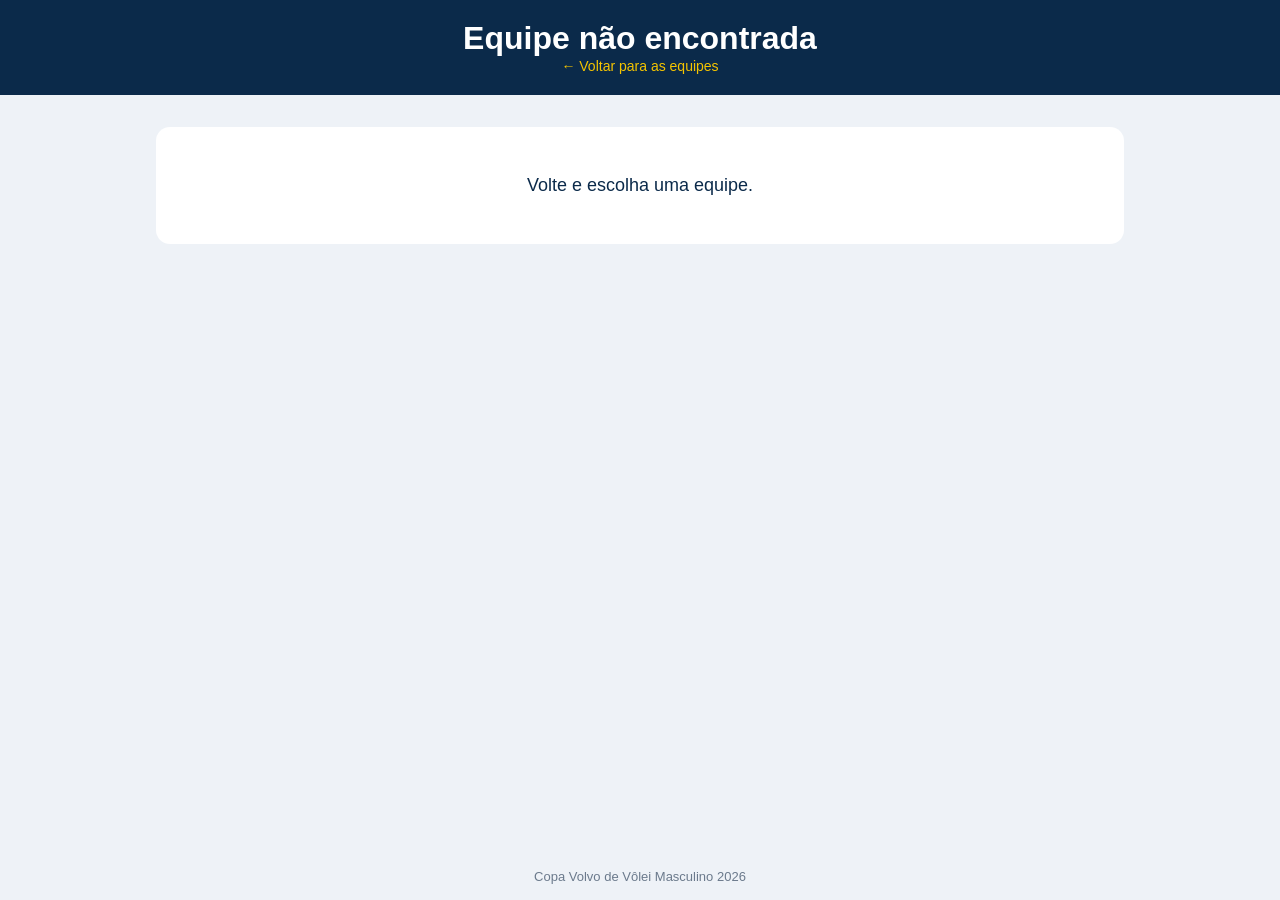
==== equipe.html @ fbdfe3c8 "Versão nos arquivos para evitar cache antigo Co-Authored-By: Claude Opus 5.5 <noreply@anthropic.com>" ====
<!DOCTYPE html>
<html lang="pt-BR">
<head>
  <meta charset="UTF-8">
  <meta name="viewport" content="width=device-width, initial-scale=1.0">
  <title>Fotos da equipe – Copa Volvo de Vôlei 2026</title>
  <link rel="stylesheet" href="style.css?v=2">
</head>
<body>
  <header>
    <h1 id="titulo">Equipe</h1>
    <a href="equipes.html">← Voltar para as equipes</a>
  </header>

  <main>
    <div id="jogos"></div>
    <div class="aviso" id="aviso" hidden></div>
  </main>

  <!-- Foto ampliada -->
  <div class="ampliada" id="ampliada" hidden>
    <button class="fechar" id="fechar" aria-label="Fechar">✕</button>
    <button class="seta esq" id="anterior" aria-label="Foto anterior">‹</button>
    <img id="foto-grande" alt="">
    <button class="seta dir" id="proxima" aria-label="Próxima foto">›</button>
    <a class="baixar baixar-grande" id="baixar-grande" href="#" target="_blank" rel="noopener">⬇ Baixar foto</a>
  </div>

  <footer>Copa Volvo de Vôlei Masculino 2026</footer>

  <script src="equipes.js?v=2"></script>
  <script src="fotos.js?v=2"></script>
  <script>
    const miniatura = id => "https://drive.google.com/thumbnail?id=" + id + "&sz=w600";
    const grande    = id => "https://drive.google.com/thumbnail?id=" + id + "&sz=w2000";
    const download  = id => "https://drive.google.com/uc?export=download&id=" + id;

    const pasta = new URLSearchParams(location.search).get("equipe");
    const equipe = EQUIPES.find(e => e.pasta === pasta);
    const aviso = document.getElementById("aviso");
    const areaJogos = document.getElementById("jogos");

    let todas = [];   // todas as fotos da página, para navegar na foto ampliada
    let atual = 0;

    if (!equipe) {
      document.getElementById("titulo").textContent = "Equipe não encontrada";
      aviso.textContent = "Volte e escolha uma equipe.";
      aviso.hidden = false;
    } else {
      document.getElementById("titulo").textContent = "🏐 " + equipe.nome;
      document.title = equipe.nome + " – Copa Volvo de Vôlei 2026";

      const jogos = JOGOS.filter(j => jogoDaEquipe(j.nome, equipe) && j.fotos.length);
      if (jogos.length === 0) {
        aviso.textContent = "📷 As fotos desta equipe serão publicadas em breve.";
        aviso.hidden = false;
      }

      jogos.forEach(jogo => {
        const secao = document.createElement("section");
        secao.className = "jogo";
        secao.innerHTML = "<h2></h2>";
        secao.querySelector("h2").textContent = jogo.nome.replace(/^jogo \d+\s*/i, "") + " · " + jogo.fotos.length + " fotos";

        const galeria = document.createElement("div");
        galeria.className = "galeria";
        jogo.fotos.forEach(id => {
          const indice = todas.length;
          todas.push(id);

          const card = document.createElement("div");
          card.className = "foto";

          const img = document.createElement("img");
          img.src = miniatura(id);
          img.loading = "lazy";
          img.alt = jogo.nome + " – foto " + (indice + 1);
          img.onclick = () => abrir(indice);

          const botao = document.createElement("a");
          botao.className = "baixar";
          botao.href = download(id);
          botao.target = "_blank";
          botao.rel = "noopener";
          botao.textContent = "⬇ Baixar";

          card.append(img, botao);
          galeria.appendChild(card);
        });
        secao.appendChild(galeria);
        areaJogos.appendChild(secao);
      });
    }

    const ampliada = document.getElementById("ampliada");
    const fotoGrande = document.getElementById("foto-grande");
    const baixarGrande = document.getElementById("baixar-grande");

    function abrir(i) {
      atual = (i + todas.length) % todas.length;
      fotoGrande.src = grande(todas[atual]);
      baixarGrande.href = download(todas[atual]);
      ampliada.hidden = false;
    }
    function fechar() { ampliada.hidden = true; fotoGrande.src = ""; }

    document.getElementById("fechar").onclick = fechar;
    document.getElementById("anterior").onclick = e => { e.stopPropagation(); abrir(atual - 1); };
    document.getElementById("proxima").onclick = e => { e.stopPropagation(); abrir(atual + 1); };
    ampliada.onclick = e => { if (e.target === ampliada) fechar(); };
    document.addEventListener("keydown", e => {
      if (ampliada.hidden) return;
      if (e.key === "Escape") fechar();
      if (e.key === "ArrowLeft") abrir(atual - 1);
      if (e.key === "ArrowRight") abrir(atual + 1);
    });
  </script>
</body>
</html>
---- style.css ----
:root {
  --azul: #0b2a4a;
  --azul-claro: #1f5fa8;
  --amarelo: #f5c400;
  --branco: #ffffff;
  --cinza: #eef2f7;
}

* { box-sizing: border-box; margin: 0; padding: 0; }

body {
  font-family: "Segoe UI", Arial, sans-serif;
  background: var(--cinza);
  color: var(--azul);
  min-height: 100vh;
  display: flex;
  flex-direction: column;
}

/* ---------- Página inicial ---------- */
.capa {
  flex: 1;
  display: flex;
  flex-direction: column;
  align-items: center;
  justify-content: center;
  text-align: center;
  padding: 40px 16px;
  background: linear-gradient(135deg, var(--azul) 0%, var(--azul-claro) 100%);
  color: var(--branco);
}

.capa .bola { font-size: 72px; margin-bottom: 16px; }

.capa h1 {
  font-size: clamp(32px, 7vw, 64px);
  line-height: 1.1;
  text-transform: uppercase;
  letter-spacing: 2px;
}

.capa h1 span { color: var(--amarelo); }

.capa p {
  margin-top: 12px;
  font-size: clamp(16px, 3vw, 22px);
  opacity: 0.9;
}

.botao-principal {
  margin-top: 36px;
  display: inline-block;
  padding: 16px 40px;
  background: var(--amarelo);
  color: var(--azul);
  font-weight: 700;
  font-size: 18px;
  border-radius: 40px;
  text-decoration: none;
  transition: transform .15s, box-shadow .15s;
}
.botao-principal:hover { transform: translateY(-2px); box-shadow: 0 6px 18px rgba(0,0,0,.3); }

/* ---------- Cabeçalho das páginas internas ---------- */
header {
  background: var(--azul);
  color: var(--branco);
  padding: 20px 16px;
  text-align: center;
}
header h1 { font-size: clamp(22px, 4vw, 32px); }
header a { color: var(--amarelo); text-decoration: none; font-size: 14px; }

main { flex: 1; max-width: 1000px; width: 100%; margin: 0 auto; padding: 32px 16px; }

main h2 { text-align: center; margin-bottom: 24px; }

/* ---------- Botões das equipes ---------- */
.equipes {
  display: grid;
  grid-template-columns: repeat(auto-fill, minmax(200px, 1fr));
  gap: 16px;
}

.equipes a {
  display: flex;
  align-items: center;
  justify-content: center;
  min-height: 90px;
  padding: 16px;
  background: var(--branco);
  border: 3px solid var(--azul-claro);
  border-radius: 14px;
  color: var(--azul);
  font-size: 20px;
  font-weight: 700;
  text-align: center;
  text-decoration: none;
  transition: background .15s, color .15s, transform .15s;
}
.equipes a:hover { background: var(--azul-claro); color: var(--branco); transform: translateY(-3px); }

/* ---------- Galeria ---------- */
.aviso {
  text-align: center;
  padding: 48px 16px;
  background: var(--branco);
  border-radius: 14px;
  font-size: 18px;
}

.galeria {
  display: grid;
  grid-template-columns: repeat(auto-fill, minmax(220px, 1fr));
  gap: 12px;
}
.jogo { margin-bottom: 40px; }
.jogo h2 { text-align: left; font-size: 20px; margin-bottom: 14px; border-left: 5px solid var(--amarelo); padding-left: 10px; }

.foto {
  background: var(--branco);
  border-radius: 10px;
  overflow: hidden;
  box-shadow: 0 1px 4px rgba(0,0,0,.12);
  display: flex;
  flex-direction: column;
}
.foto img {
  width: 100%;
  aspect-ratio: 4 / 3;
  object-fit: cover;
  cursor: pointer;
  background: #d8e0ea;
  display: block;
}
.foto img:hover { opacity: .9; }

.baixar {
  display: block;
  text-align: center;
  padding: 10px;
  background: var(--azul-claro);
  color: var(--branco);
  font-weight: 700;
  text-decoration: none;
}
.baixar:hover { background: var(--azul); }

.ampliada .baixar-grande {
  position: absolute;
  bottom: 16px;
  left: 50%;
  transform: translateX(-50%);
  padding: 12px 28px;
  border-radius: 30px;
  background: var(--amarelo);
  color: var(--azul);
}
.ampliada .baixar-grande:hover { background: #ffd83d; }

.ampliada {
  position: fixed;
  inset: 0;
  background: rgba(0, 0, 0, .9);
  display: flex;
  align-items: center;
  justify-content: center;
  z-index: 10;
}
.ampliada[hidden] { display: none; }
.ampliada img { max-width: 90vw; max-height: 85vh; border-radius: 6px; }
.ampliada button {
  position: absolute;
  background: none;
  border: none;
  color: #fff;
  font-size: 48px;
  cursor: pointer;
  padding: 8px 16px;
}
.ampliada .fechar { top: 8px; right: 8px; font-size: 32px; }
.ampliada .esq { left: 4px; }
.ampliada .dir { right: 4px; }

footer {
  text-align: center;
  padding: 16px;
  font-size: 13px;
  color: #6b7a8c;
}
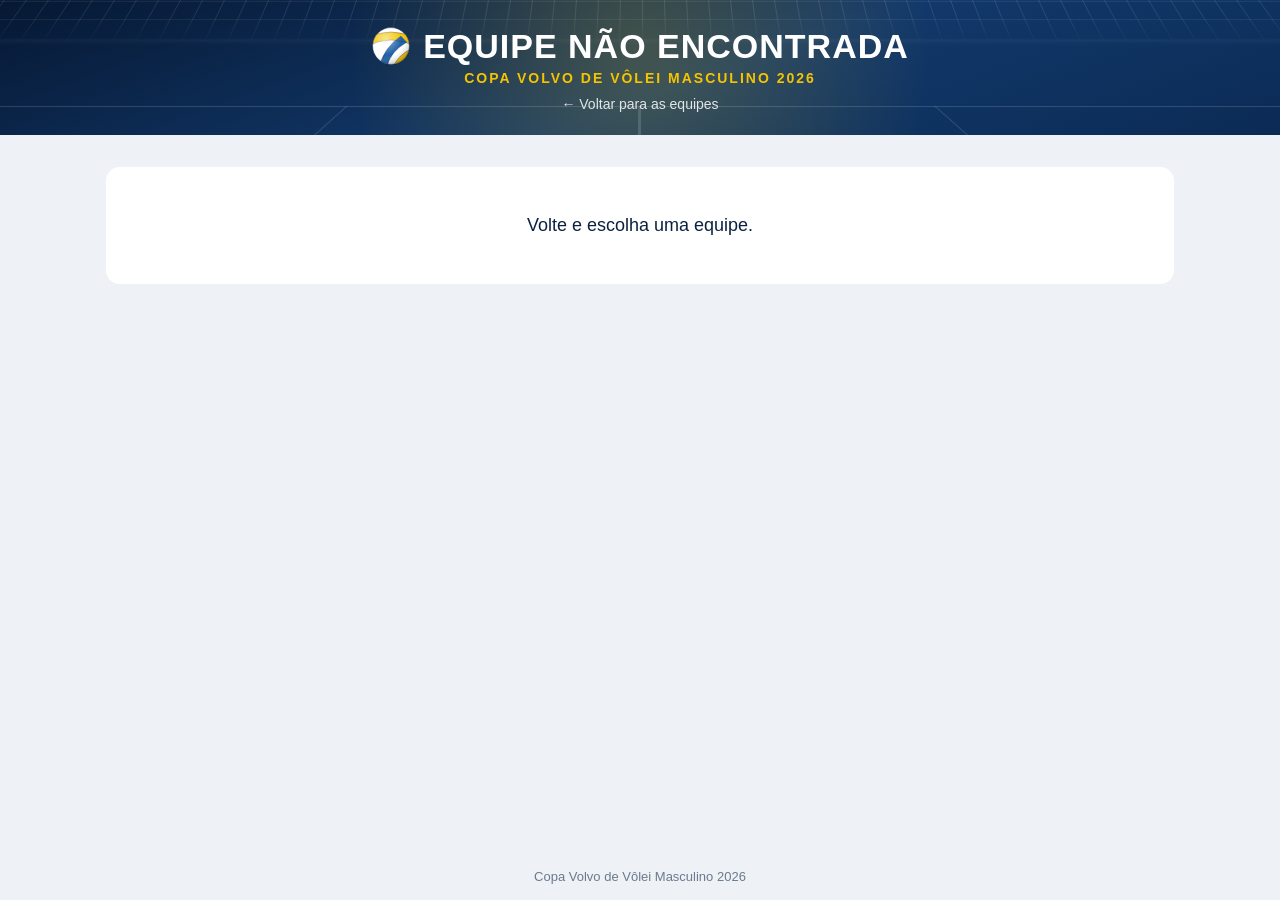
==== commit 1ba2d3b5: "Novo visual: bola de vôlei animada, fundo com rede e quadra, títulos dos jogos com as duas equipes C" ====
--- a/equipe.html
+++ b/equipe.html
@@ -4,11 +4,15 @@
   <meta charset="UTF-8">
   <meta name="viewport" content="width=device-width, initial-scale=1.0">
   <title>Fotos da equipe – Copa Volvo de Vôlei 2026</title>
-  <link rel="stylesheet" href="style.css?v=2">
+  <link rel="stylesheet" href="style.css?v=3">
 </head>
 <body>
-  <header>
-    <h1 id="titulo">Equipe</h1>
+  <header class="fundo-volei">
+    <div class="topo">
+      <div class="mini-bola" data-bola></div>
+      <h1 id="titulo">Equipe</h1>
+    </div>
+    <div class="sub">Copa Volvo de Vôlei Masculino 2026</div>
     <a href="equipes.html">← Voltar para as equipes</a>
   </header>
 
@@ -28,8 +32,9 @@
 
   <footer>Copa Volvo de Vôlei Masculino 2026</footer>
 
-  <script src="equipes.js?v=2"></script>
-  <script src="fotos.js?v=2"></script>
+  <script src="bola.js?v=3"></script>
+  <script src="equipes.js?v=3"></script>
+  <script src="fotos.js?v=3"></script>
   <script>
     const miniatura = id => "https://drive.google.com/thumbnail?id=" + id + "&sz=w600";
     const grande    = id => "https://drive.google.com/thumbnail?id=" + id + "&sz=w2000";
@@ -48,7 +53,7 @@
       aviso.textContent = "Volte e escolha uma equipe.";
       aviso.hidden = false;
     } else {
-      document.getElementById("titulo").textContent = "🏐 " + equipe.nome;
+      document.getElementById("titulo").textContent = equipe.nome;
       document.title = equipe.nome + " – Copa Volvo de Vôlei 2026";
 
       const jogos = JOGOS.filter(j => jogoDaEquipe(j.nome, equipe) && j.fotos.length);
@@ -60,8 +65,14 @@
       jogos.forEach(jogo => {
         const secao = document.createElement("section");
         secao.className = "jogo";
-        secao.innerHTML = "<h2></h2>";
-        secao.querySelector("h2").textContent = jogo.nome.replace(/^jogo \d+\s*/i, "") + " · " + jogo.fotos.length + " fotos";
+        // Título com os nomes oficiais das duas equipes (ex.: "GS x AVALANCHE")
+        const times = EQUIPES.filter(e => jogoDaEquipe(jogo.nome, e)).map(e => e.nome);
+        const titulo = document.createElement("h2");
+        titulo.textContent = (times.length === 2 ? times.join(" x ") : jogo.nome.replace(/^jogo \d+\s*/i, "")) + " ";
+        const qtd = document.createElement("small");
+        qtd.textContent = "· " + jogo.fotos.length + " fotos";
+        titulo.appendChild(qtd);
+        secao.appendChild(titulo);
 
         const galeria = document.createElement("div");
         galeria.className = "galeria";
--- a/style.css
+++ b/style.css
@@ -1,5 +1,6 @@
 :root {
-  --azul: #0b2a4a;
+  --azul: #0a2240;
+  --azul-medio: #12396b;
   --azul-claro: #1f5fa8;
   --amarelo: #f5c400;
   --branco: #ffffff;
@@ -17,6 +18,88 @@
   flex-direction: column;
 }
 
+/* ---------- Fundo temático de vôlei (rede + linhas da quadra) ---------- */
+.fundo-volei {
+  position: relative;
+  overflow: hidden;
+  color: var(--branco);
+  background:
+    radial-gradient(circle at 50% 38%, rgba(245, 196, 0, .22) 0%, rgba(245, 196, 0, 0) 45%),
+    linear-gradient(160deg, #061833 0%, var(--azul-medio) 55%, #0b2b55 100%);
+}
+/* rede de vôlei no alto */
+.fundo-volei::before {
+  content: "";
+  position: absolute;
+  left: -10%;
+  right: -10%;
+  top: 0;
+  height: 34%;
+  background-image:
+    repeating-linear-gradient(0deg, rgba(255,255,255,.10) 0 1px, transparent 1px 22px),
+    repeating-linear-gradient(90deg, rgba(255,255,255,.10) 0 1px, transparent 1px 22px);
+  border-bottom: 6px solid rgba(255,255,255,.18);
+  transform: perspective(600px) rotateX(35deg);
+  transform-origin: top;
+  -webkit-mask-image: linear-gradient(to bottom, #000 30%, transparent);
+          mask-image: linear-gradient(to bottom, #000 30%, transparent);
+  pointer-events: none;
+}
+/* linhas da quadra no chão */
+.fundo-volei::after {
+  content: "";
+  position: absolute;
+  left: 50%;
+  bottom: -40%;
+  width: 140%;
+  height: 80%;
+  transform: translateX(-50%) perspective(500px) rotateX(60deg);
+  border: 3px solid rgba(255,255,255,.14);
+  background:
+    linear-gradient(90deg, transparent calc(50% - 1.5px), rgba(255,255,255,.14) calc(50% - 1.5px) calc(50% + 1.5px), transparent calc(50% + 1.5px)),
+    linear-gradient(90deg, transparent 32%, rgba(255,255,255,.10) 32% calc(32% + 2px), transparent calc(32% + 2px) 68%, rgba(255,255,255,.10) 68% calc(68% + 2px), transparent calc(68% + 2px));
+  pointer-events: none;
+}
+.fundo-volei > * { position: relative; z-index: 1; }
+
+/* ---------- Bola de vôlei animada ---------- */
+.bola-anim {
+  width: 130px;
+  height: 130px;
+  animation: quicar 1.4s cubic-bezier(.5, 0, .5, 1) infinite;
+  transform-origin: 50% 100%;
+}
+.bola-anim svg {
+  width: 100%;
+  height: 100%;
+  animation: girar 2.8s linear infinite;
+  filter: drop-shadow(0 6px 14px rgba(0,0,0,.35));
+}
+.sombra-bola {
+  width: 90px;
+  height: 14px;
+  margin: 6px auto 0;
+  border-radius: 50%;
+  background: rgba(0,0,0,.35);
+  filter: blur(3px);
+  animation: sombra 1.4s cubic-bezier(.5, 0, .5, 1) infinite;
+}
+@keyframes quicar {
+  0%   { transform: translateY(-70px) scale(1, 1); }
+  45%  { transform: translateY(0) scale(1, 1); }
+  50%  { transform: translateY(0) scale(1.12, .86); }   /* "amassa" ao tocar o chão */
+  55%  { transform: translateY(0) scale(1, 1); }
+  100% { transform: translateY(-70px) scale(1, 1); }
+}
+@keyframes girar { to { transform: rotate(360deg); } }
+@keyframes sombra {
+  0%, 100% { transform: scale(.55); opacity: .35; }
+  50%      { transform: scale(1.05); opacity: .8; }
+}
+@media (prefers-reduced-motion: reduce) {
+  .bola-anim, .bola-anim svg, .sombra-bola { animation: none; }
+}
+
 /* ---------- Página inicial ---------- */
 .capa {
   flex: 1;
@@ -25,80 +108,113 @@
   align-items: center;
   justify-content: center;
   text-align: center;
-  padding: 40px 16px;
-  background: linear-gradient(135deg, var(--azul) 0%, var(--azul-claro) 100%);
-  color: var(--branco);
-}
-
-.capa .bola { font-size: 72px; margin-bottom: 16px; }
+  padding: 60px 16px;
+  min-height: 100vh;
+}
+
+.capa .bola-area { margin-bottom: 28px; }
 
 .capa h1 {
-  font-size: clamp(32px, 7vw, 64px);
-  line-height: 1.1;
+  font-size: clamp(34px, 8vw, 76px);
+  line-height: 1.05;
+  font-weight: 900;
   text-transform: uppercase;
   letter-spacing: 2px;
-}
-
-.capa h1 span { color: var(--amarelo); }
-
-.capa p {
-  margin-top: 12px;
-  font-size: clamp(16px, 3vw, 22px);
-  opacity: 0.9;
+  text-shadow: 0 4px 24px rgba(0,0,0,.45);
+}
+.capa h1 .linha-copa {
+  display: block;
+  font-size: .55em;
+  letter-spacing: 6px;
+  color: rgba(255,255,255,.85);
+}
+.capa h1 .linha-ano {
+  display: block;
+  color: var(--amarelo);
 }
 
 .botao-principal {
-  margin-top: 36px;
+  margin-top: 40px;
   display: inline-block;
-  padding: 16px 40px;
+  padding: 18px 44px;
   background: var(--amarelo);
   color: var(--azul);
-  font-weight: 700;
+  font-weight: 800;
   font-size: 18px;
+  letter-spacing: .5px;
   border-radius: 40px;
   text-decoration: none;
-  transition: transform .15s, box-shadow .15s;
-}
-.botao-principal:hover { transform: translateY(-2px); box-shadow: 0 6px 18px rgba(0,0,0,.3); }
+  box-shadow: 0 0 0 0 rgba(245,196,0,.6);
+  animation: pulsar 2.2s ease-out infinite;
+  transition: transform .15s;
+}
+.botao-principal:hover { transform: translateY(-3px) scale(1.03); }
+@keyframes pulsar {
+  0%   { box-shadow: 0 0 0 0 rgba(245,196,0,.55); }
+  70%  { box-shadow: 0 0 0 18px rgba(245,196,0,0); }
+  100% { box-shadow: 0 0 0 0 rgba(245,196,0,0); }
+}
 
 /* ---------- Cabeçalho das páginas internas ---------- */
 header {
-  background: var(--azul);
-  color: var(--branco);
-  padding: 20px 16px;
-  text-align: center;
-}
-header h1 { font-size: clamp(22px, 4vw, 32px); }
-header a { color: var(--amarelo); text-decoration: none; font-size: 14px; }
-
-main { flex: 1; max-width: 1000px; width: 100%; margin: 0 auto; padding: 32px 16px; }
-
-main h2 { text-align: center; margin-bottom: 24px; }
+  padding: 26px 16px 22px;
+  text-align: center;
+}
+header .topo {
+  display: flex;
+  align-items: center;
+  justify-content: center;
+  gap: 12px;
+}
+header .mini-bola { width: 40px; height: 40px; animation: girar 3s linear infinite; }
+header h1 { font-size: clamp(22px, 4.5vw, 34px); font-weight: 900; text-transform: uppercase; letter-spacing: 1px; }
+header .sub { color: var(--amarelo); font-weight: 700; letter-spacing: 2px; font-size: 14px; margin-top: 4px; text-transform: uppercase; }
+header a { display: inline-block; margin-top: 10px; color: var(--branco); opacity: .85; text-decoration: none; font-size: 14px; }
+header a:hover { opacity: 1; text-decoration: underline; }
+
+main { flex: 1; max-width: 1100px; width: 100%; margin: 0 auto; padding: 32px 16px; }
+
+main > h2 { text-align: center; margin-bottom: 24px; }
 
 /* ---------- Botões das equipes ---------- */
 .equipes {
   display: grid;
-  grid-template-columns: repeat(auto-fill, minmax(200px, 1fr));
-  gap: 16px;
+  grid-template-columns: repeat(auto-fill, minmax(220px, 1fr));
+  gap: 18px;
 }
 
 .equipes a {
+  position: relative;
   display: flex;
   align-items: center;
   justify-content: center;
-  min-height: 90px;
+  min-height: 110px;
   padding: 16px;
-  background: var(--branco);
-  border: 3px solid var(--azul-claro);
-  border-radius: 14px;
-  color: var(--azul);
-  font-size: 20px;
-  font-weight: 700;
+  background: linear-gradient(145deg, var(--azul) 0%, var(--azul-claro) 100%);
+  border-radius: 16px;
+  color: var(--branco);
+  font-size: 22px;
+  font-weight: 800;
+  letter-spacing: 1px;
   text-align: center;
   text-decoration: none;
-  transition: background .15s, color .15s, transform .15s;
-}
-.equipes a:hover { background: var(--azul-claro); color: var(--branco); transform: translateY(-3px); }
+  overflow: hidden;
+  box-shadow: 0 6px 16px rgba(10,34,64,.25);
+  transition: transform .18s, box-shadow .18s;
+}
+.equipes a::after {
+  content: "";
+  position: absolute;
+  right: -22px;
+  bottom: -22px;
+  width: 80px;
+  height: 80px;
+  border-radius: 50%;
+  border: 6px solid rgba(245,196,0,.35);
+  transition: transform .4s;
+}
+.equipes a:hover { transform: translateY(-4px); box-shadow: 0 12px 24px rgba(10,34,64,.35); }
+.equipes a:hover::after { transform: rotate(90deg) scale(1.15); border-color: var(--amarelo); }
 
 /* ---------- Galeria ---------- */
 .aviso {
@@ -114,8 +230,10 @@
   grid-template-columns: repeat(auto-fill, minmax(220px, 1fr));
   gap: 12px;
 }
+
 .jogo { margin-bottom: 40px; }
 .jogo h2 { text-align: left; font-size: 20px; margin-bottom: 14px; border-left: 5px solid var(--amarelo); padding-left: 10px; }
+.jogo h2 small { font-weight: 400; color: #5b6b80; font-size: 15px; }
 
 .foto {
   background: var(--branco);
@@ -146,6 +264,29 @@
 }
 .baixar:hover { background: var(--azul); }
 
+.ampliada {
+  position: fixed;
+  inset: 0;
+  background: rgba(0, 0, 0, .9);
+  display: flex;
+  align-items: center;
+  justify-content: center;
+  z-index: 10;
+}
+.ampliada[hidden] { display: none; }
+.ampliada img { max-width: 90vw; max-height: 85vh; border-radius: 6px; }
+.ampliada button {
+  position: absolute;
+  background: none;
+  border: none;
+  color: #fff;
+  font-size: 48px;
+  cursor: pointer;
+  padding: 8px 16px;
+}
+.ampliada .fechar { top: 8px; right: 8px; font-size: 32px; }
+.ampliada .esq { left: 4px; }
+.ampliada .dir { right: 4px; }
 .ampliada .baixar-grande {
   position: absolute;
   bottom: 16px;
@@ -158,30 +299,6 @@
 }
 .ampliada .baixar-grande:hover { background: #ffd83d; }
 
-.ampliada {
-  position: fixed;
-  inset: 0;
-  background: rgba(0, 0, 0, .9);
-  display: flex;
-  align-items: center;
-  justify-content: center;
-  z-index: 10;
-}
-.ampliada[hidden] { display: none; }
-.ampliada img { max-width: 90vw; max-height: 85vh; border-radius: 6px; }
-.ampliada button {
-  position: absolute;
-  background: none;
-  border: none;
-  color: #fff;
-  font-size: 48px;
-  cursor: pointer;
-  padding: 8px 16px;
-}
-.ampliada .fechar { top: 8px; right: 8px; font-size: 32px; }
-.ampliada .esq { left: 4px; }
-.ampliada .dir { right: 4px; }
-
 footer {
   text-align: center;
   padding: 16px;
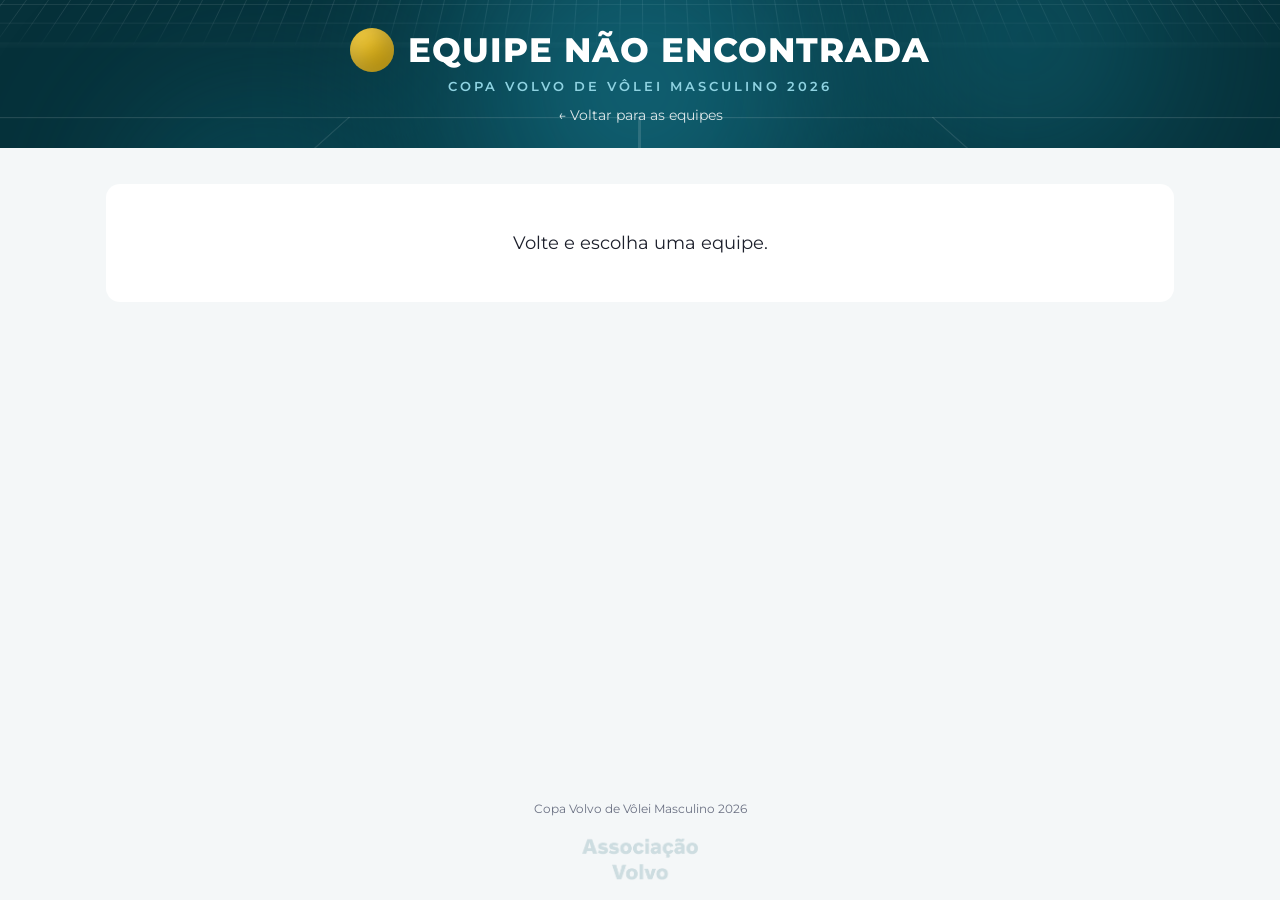
==== commit fb40c21b: "Visual nas cores da Associação Volvo: bola oficial animada, título em 4 linhas, cards 3 por linha co" ====
--- a/equipe.html
+++ b/equipe.html
@@ -4,9 +4,13 @@
   <meta charset="UTF-8">
   <meta name="viewport" content="width=device-width, initial-scale=1.0">
   <title>Fotos da equipe – Copa Volvo de Vôlei 2026</title>
-  <link rel="stylesheet" href="style.css?v=3">
+  <script src="inicio.js?v=4"></script>
+  <link rel="preconnect" href="https://fonts.googleapis.com">
+  <link rel="preconnect" href="https://fonts.gstatic.com" crossorigin>
+  <link href="https://fonts.googleapis.com/css2?family=Montserrat:wght@400;500;600;700;800&display=swap" rel="stylesheet">
+  <link rel="stylesheet" href="style.css?v=4">
 </head>
-<body>
+<body class="claro">
   <header class="fundo-volei">
     <div class="topo">
       <div class="mini-bola" data-bola></div>
@@ -32,9 +36,9 @@
 
   <footer>Copa Volvo de Vôlei Masculino 2026</footer>
 
-  <script src="bola.js?v=3"></script>
-  <script src="equipes.js?v=3"></script>
-  <script src="fotos.js?v=3"></script>
+  <script src="bola.js?v=4"></script>
+  <script src="equipes.js?v=4"></script>
+  <script src="fotos.js?v=4"></script>
   <script>
     const miniatura = id => "https://drive.google.com/thumbnail?id=" + id + "&sz=w600";
     const grande    = id => "https://drive.google.com/thumbnail?id=" + id + "&sz=w2000";
--- a/style.css
+++ b/style.css
@@ -1,86 +1,116 @@
+/* ============================================================
+   Copa Volvo de Vôlei Masculino 2026
+   Cores e fonte iguais às do Portal de Pesquisas da Associação Volvo
+   ============================================================ */
 :root {
-  --azul: #0a2240;
-  --azul-medio: #12396b;
-  --azul-claro: #1f5fa8;
-  --amarelo: #f5c400;
+  --fundo-escuro: #06313a;
+  --teal: #0c5868;
+  --teal-2: #14788c;
+  --teal-3: #1fa0bd;
+  --teal-claro: #8fd3e2;
+  --pagina: #f4f7f8;
   --branco: #ffffff;
-  --cinza: #eef2f7;
+  --tinta: #1c1f2b;
+  --tinta-2: #6b7183;
 }
 
 * { box-sizing: border-box; margin: 0; padding: 0; }
 
 body {
-  font-family: "Segoe UI", Arial, sans-serif;
-  background: var(--cinza);
-  color: var(--azul);
+  font-family: "Montserrat", "Segoe UI", Arial, sans-serif;
+  background: var(--pagina);
+  color: var(--tinta);
   min-height: 100vh;
   display: flex;
   flex-direction: column;
 }
 
-/* ---------- Fundo temático de vôlei (rede + linhas da quadra) ---------- */
+/* ---------- Fundo temático: aurora teal + rede + linhas da quadra ---------- */
 .fundo-volei {
   position: relative;
   overflow: hidden;
   color: var(--branco);
-  background:
-    radial-gradient(circle at 50% 38%, rgba(245, 196, 0, .22) 0%, rgba(245, 196, 0, 0) 45%),
-    linear-gradient(160deg, #061833 0%, var(--azul-medio) 55%, #0b2b55 100%);
-}
+  background: var(--fundo-escuro);
+  isolation: isolate;
+}
+.fundo-volei .aurora {
+  position: absolute;
+  border-radius: 50%;
+  filter: blur(70px);
+  opacity: .55;
+  z-index: -1;
+  pointer-events: none;
+}
+.fundo-volei .a1 { width: 620px; height: 620px; top: -220px; left: 50%; margin-left: -310px;
+  background: radial-gradient(circle, var(--teal-3) 0%, transparent 70%); animation: aur1 16s ease-in-out infinite; }
+.fundo-volei .a2 { width: 420px; height: 420px; top: 10%; left: 4%;
+  background: radial-gradient(circle, #0f6d80 0%, transparent 70%); animation: aur2 20s ease-in-out infinite; }
+.fundo-volei .a3 { width: 460px; height: 460px; bottom: -120px; right: 2%;
+  background: radial-gradient(circle, var(--teal-2) 0%, transparent 70%); animation: aur3 18s ease-in-out infinite; }
+@keyframes aur1 { 0%,100% { transform: translate(0,0) scale(1); } 50% { transform: translate(-30px,24px) scale(1.08); } }
+@keyframes aur2 { 0%,100% { transform: translate(0,0) scale(1); } 50% { transform: translate(40px,30px) scale(1.12); } }
+@keyframes aur3 { 0%,100% { transform: translate(0,0) scale(1); } 50% { transform: translate(-36px,20px) scale(1.1); } }
+
 /* rede de vôlei no alto */
 .fundo-volei::before {
   content: "";
   position: absolute;
-  left: -10%;
-  right: -10%;
-  top: 0;
+  left: -10%; right: -10%; top: 0;
   height: 34%;
   background-image:
-    repeating-linear-gradient(0deg, rgba(255,255,255,.10) 0 1px, transparent 1px 22px),
-    repeating-linear-gradient(90deg, rgba(255,255,255,.10) 0 1px, transparent 1px 22px);
-  border-bottom: 6px solid rgba(255,255,255,.18);
+    repeating-linear-gradient(0deg, rgba(255,255,255,.09) 0 1px, transparent 1px 22px),
+    repeating-linear-gradient(90deg, rgba(255,255,255,.09) 0 1px, transparent 1px 22px);
+  border-bottom: 6px solid rgba(255,255,255,.16);
   transform: perspective(600px) rotateX(35deg);
   transform-origin: top;
   -webkit-mask-image: linear-gradient(to bottom, #000 30%, transparent);
           mask-image: linear-gradient(to bottom, #000 30%, transparent);
   pointer-events: none;
+  z-index: -1;
 }
 /* linhas da quadra no chão */
 .fundo-volei::after {
   content: "";
   position: absolute;
-  left: 50%;
-  bottom: -40%;
-  width: 140%;
-  height: 80%;
+  left: 50%; bottom: -40%;
+  width: 140%; height: 80%;
   transform: translateX(-50%) perspective(500px) rotateX(60deg);
-  border: 3px solid rgba(255,255,255,.14);
+  border: 3px solid rgba(255,255,255,.12);
   background:
-    linear-gradient(90deg, transparent calc(50% - 1.5px), rgba(255,255,255,.14) calc(50% - 1.5px) calc(50% + 1.5px), transparent calc(50% + 1.5px)),
-    linear-gradient(90deg, transparent 32%, rgba(255,255,255,.10) 32% calc(32% + 2px), transparent calc(32% + 2px) 68%, rgba(255,255,255,.10) 68% calc(68% + 2px), transparent calc(68% + 2px));
+    linear-gradient(90deg, transparent calc(50% - 1.5px), rgba(255,255,255,.13) calc(50% - 1.5px) calc(50% + 1.5px), transparent calc(50% + 1.5px)),
+    linear-gradient(90deg, transparent 32%, rgba(255,255,255,.09) 32% calc(32% + 2px), transparent calc(32% + 2px) 68%, rgba(255,255,255,.09) 68% calc(68% + 2px), transparent calc(68% + 2px));
   pointer-events: none;
-}
-.fundo-volei > * { position: relative; z-index: 1; }
-
-/* ---------- Bola de vôlei animada ---------- */
+  z-index: -1;
+}
+
+/* ---------- Bola oficial (foto) ---------- */
+.bola-foto {
+  display: block;
+  border-radius: 50%;
+  /* Foto: "Wedstrijdbal EGLF4 1.jpg" – TOPCyber – Wikimedia Commons – CC BY-SA 4.0 (recortada em círculo) */
+  background: url("https://commons.wikimedia.org/wiki/Special:FilePath/Wedstrijdbal_EGLF4_1.jpg?width=900") 48.2% 56.9% / 183.2% auto no-repeat;
+  background-color: #f1c21b;
+  box-shadow: inset -10px -14px 26px rgba(0,0,0,.28), inset 8px 10px 20px rgba(255,255,255,.18);
+}
+
 .bola-anim {
-  width: 130px;
-  height: 130px;
+  width: 150px;
+  height: 150px;
   animation: quicar 1.4s cubic-bezier(.5, 0, .5, 1) infinite;
   transform-origin: 50% 100%;
 }
-.bola-anim svg {
+.bola-anim .bola-foto {
   width: 100%;
   height: 100%;
   animation: girar 2.8s linear infinite;
-  filter: drop-shadow(0 6px 14px rgba(0,0,0,.35));
+  filter: drop-shadow(0 8px 18px rgba(0,0,0,.45));
 }
 .sombra-bola {
-  width: 90px;
+  width: 100px;
   height: 14px;
   margin: 6px auto 0;
   border-radius: 50%;
-  background: rgba(0,0,0,.35);
+  background: rgba(0,0,0,.4);
   filter: blur(3px);
   animation: sombra 1.4s cubic-bezier(.5, 0, .5, 1) infinite;
 }
@@ -94,10 +124,7 @@
 @keyframes girar { to { transform: rotate(360deg); } }
 @keyframes sombra {
   0%, 100% { transform: scale(.55); opacity: .35; }
-  50%      { transform: scale(1.05); opacity: .8; }
-}
-@media (prefers-reduced-motion: reduce) {
-  .bola-anim, .bola-anim svg, .sombra-bola { animation: none; }
+  50%      { transform: scale(1.05); opacity: .85; }
 }
 
 /* ---------- Página inicial ---------- */
@@ -108,113 +135,175 @@
   align-items: center;
   justify-content: center;
   text-align: center;
-  padding: 60px 16px;
+  padding: 56px 16px 120px;
   min-height: 100vh;
 }
-
-.capa .bola-area { margin-bottom: 28px; }
+.capa .bola-area { margin-bottom: 26px; }
 
 .capa h1 {
-  font-size: clamp(34px, 8vw, 76px);
-  line-height: 1.05;
-  font-weight: 900;
+  font-weight: 800;
   text-transform: uppercase;
-  letter-spacing: 2px;
-  text-shadow: 0 4px 24px rgba(0,0,0,.45);
-}
-.capa h1 .linha-copa {
-  display: block;
-  font-size: .55em;
-  letter-spacing: 6px;
-  color: rgba(255,255,255,.85);
-}
-.capa h1 .linha-ano {
-  display: block;
-  color: var(--amarelo);
+  line-height: 1.02;
+  text-shadow: 0 4px 30px rgba(0,0,0,.35);
+}
+.capa h1 span { display: block; }
+.capa .t-copa   { font-size: clamp(44px, 10vw, 104px); letter-spacing: 2px; }
+.capa .t-de     { font-size: clamp(16px, 2.6vw, 24px); font-weight: 500; letter-spacing: 10px; opacity: .8; margin: 8px 0 6px; }
+.capa .t-volei  { font-size: clamp(22px, 4.6vw, 44px); letter-spacing: 6px; font-weight: 700; }
+.capa .t-ano    {
+  font-size: clamp(38px, 7vw, 72px);
+  margin-top: 6px;
+  letter-spacing: 4px;
+  color: var(--teal-claro);
+  text-shadow: 0 0 28px rgba(31,160,189,.55);
+}
+.capa .filete {
+  width: 64px; height: 3px; margin: 22px auto 0; border-radius: 999px;
+  background: linear-gradient(90deg, rgba(255,255,255,.25), rgba(255,255,255,.9), rgba(255,255,255,.25));
+  box-shadow: 0 0 16px rgba(120,220,240,.5);
 }
 
 .botao-principal {
-  margin-top: 40px;
+  margin-top: 34px;
   display: inline-block;
-  padding: 18px 44px;
-  background: var(--amarelo);
-  color: var(--azul);
-  font-weight: 800;
-  font-size: 18px;
+  padding: 17px 42px;
+  background: var(--branco);
+  color: var(--teal);
+  font-weight: 700;
+  font-size: 17px;
   letter-spacing: .5px;
   border-radius: 40px;
   text-decoration: none;
-  box-shadow: 0 0 0 0 rgba(245,196,0,.6);
-  animation: pulsar 2.2s ease-out infinite;
-  transition: transform .15s;
-}
-.botao-principal:hover { transform: translateY(-3px) scale(1.03); }
+  animation: pulsar 2.4s ease-out infinite;
+  transition: transform .15s, background .15s;
+}
+.botao-principal:hover { transform: translateY(-3px) scale(1.03); background: #e8f7fa; }
 @keyframes pulsar {
-  0%   { box-shadow: 0 0 0 0 rgba(245,196,0,.55); }
-  70%  { box-shadow: 0 0 0 18px rgba(245,196,0,0); }
-  100% { box-shadow: 0 0 0 0 rgba(245,196,0,0); }
-}
+  0%   { box-shadow: 0 0 0 0 rgba(143,211,226,.6); }
+  70%  { box-shadow: 0 0 0 18px rgba(143,211,226,0); }
+  100% { box-shadow: 0 0 0 0 rgba(143,211,226,0); }
+}
+
+/* ---------- Marca d'água: logo da Associação Volvo ---------- */
+.marca-dagua {
+  position: fixed;
+  left: 50%;
+  bottom: 18px;
+  transform: translateX(-50%);
+  height: 46px;
+  width: auto;
+  opacity: .35;
+  pointer-events: none;
+  z-index: 5;
+}
+body.claro .marca-dagua { opacity: .16; }
 
 /* ---------- Cabeçalho das páginas internas ---------- */
 header {
-  padding: 26px 16px 22px;
+  padding: 28px 16px 24px;
   text-align: center;
 }
 header .topo {
   display: flex;
   align-items: center;
   justify-content: center;
-  gap: 12px;
-}
-header .mini-bola { width: 40px; height: 40px; animation: girar 3s linear infinite; }
-header h1 { font-size: clamp(22px, 4.5vw, 34px); font-weight: 900; text-transform: uppercase; letter-spacing: 1px; }
-header .sub { color: var(--amarelo); font-weight: 700; letter-spacing: 2px; font-size: 14px; margin-top: 4px; text-transform: uppercase; }
-header a { display: inline-block; margin-top: 10px; color: var(--branco); opacity: .85; text-decoration: none; font-size: 14px; }
+  gap: 14px;
+}
+header .mini-bola { width: 44px; height: 44px; flex: none; animation: girar 3s linear infinite; }
+header h1 { font-size: clamp(22px, 4.5vw, 34px); font-weight: 800; text-transform: uppercase; letter-spacing: 1px; }
+header .sub { color: var(--teal-claro); font-weight: 600; letter-spacing: 3px; font-size: 13px; margin-top: 6px; text-transform: uppercase; }
+header a { display: inline-block; margin-top: 12px; color: var(--branco); opacity: .85; text-decoration: none; font-size: 14px; }
 header a:hover { opacity: 1; text-decoration: underline; }
 
-main { flex: 1; max-width: 1100px; width: 100%; margin: 0 auto; padding: 32px 16px; }
-
-main > h2 { text-align: center; margin-bottom: 24px; }
-
-/* ---------- Botões das equipes ---------- */
+main { flex: 1; max-width: 1100px; width: 100%; margin: 0 auto; padding: 36px 16px 100px; }
+main > h2 { text-align: center; margin-bottom: 28px; font-weight: 700; color: var(--teal); }
+
+/* ---------- Cards das equipes: 3 por linha ---------- */
 .equipes {
   display: grid;
-  grid-template-columns: repeat(auto-fill, minmax(220px, 1fr));
-  gap: 18px;
-}
-
-.equipes a {
+  grid-template-columns: repeat(3, 1fr);
+  gap: 22px;
+}
+@media (max-width: 860px) { .equipes { grid-template-columns: repeat(2, 1fr); } }
+@media (max-width: 520px) { .equipes { grid-template-columns: 1fr; } }
+
+.card-equipe {
   position: relative;
   display: flex;
   align-items: center;
   justify-content: center;
-  min-height: 110px;
+  min-height: 170px;
   padding: 16px;
-  background: linear-gradient(145deg, var(--azul) 0%, var(--azul-claro) 100%);
-  border-radius: 16px;
+  background: radial-gradient(circle at 30% 20%, var(--teal-2) 0%, var(--teal) 55%, var(--fundo-escuro) 100%);
+  border-radius: 18px;
   color: var(--branco);
-  font-size: 22px;
-  font-weight: 800;
-  letter-spacing: 1px;
-  text-align: center;
   text-decoration: none;
   overflow: hidden;
-  box-shadow: 0 6px 16px rgba(10,34,64,.25);
-  transition: transform .18s, box-shadow .18s;
-}
-.equipes a::after {
+  box-shadow: 0 8px 20px rgba(6,49,58,.22);
+  transition: transform .2s, box-shadow .2s;
+  cursor: pointer;
+}
+/* rede sutil no fundo do card */
+.card-equipe::before {
   content: "";
   position: absolute;
-  right: -22px;
-  bottom: -22px;
-  width: 80px;
-  height: 80px;
-  border-radius: 50%;
-  border: 6px solid rgba(245,196,0,.35);
-  transition: transform .4s;
-}
-.equipes a:hover { transform: translateY(-4px); box-shadow: 0 12px 24px rgba(10,34,64,.35); }
-.equipes a:hover::after { transform: rotate(90deg) scale(1.15); border-color: var(--amarelo); }
+  inset: 0;
+  background-image:
+    repeating-linear-gradient(0deg, rgba(255,255,255,.06) 0 1px, transparent 1px 16px),
+    repeating-linear-gradient(90deg, rgba(255,255,255,.06) 0 1px, transparent 1px 16px);
+  opacity: 0;
+  transition: opacity .3s;
+}
+.card-equipe .nome {
+  position: relative;
+  font-size: 26px;
+  font-weight: 800;
+  letter-spacing: 1.5px;
+  text-align: center;
+  transition: transform .3s, font-size .3s, opacity .3s;
+}
+.card-equipe .jogador {
+  position: absolute;
+  inset: 8px 0 34px;
+  margin: auto;
+  height: calc(100% - 42px);
+  opacity: 0;
+  transform: translateY(30px) scale(.9);
+  transition: opacity .3s, transform .3s;
+  pointer-events: none;
+}
+.card-equipe .jogador .braco {
+  transform-box: view-box;
+  transform-origin: 61px 34px;
+  transform: rotate(-35deg);
+}
+.card-equipe .jogador .bola-mini {
+  transform-box: view-box;
+  transform-origin: 82px 10px;
+}
+
+/* passar o mouse: vira silhueta do jogador pronto para atacar */
+.card-equipe:hover, .card-equipe.atacando { transform: translateY(-4px); box-shadow: 0 14px 28px rgba(6,49,58,.32); }
+.card-equipe:hover::before, .card-equipe.atacando::before { opacity: 1; }
+.card-equipe:hover .jogador, .card-equipe.atacando .jogador { opacity: 1; transform: translateY(0) scale(1); }
+.card-equipe:hover .nome, .card-equipe.atacando .nome { transform: translateY(58px); font-size: 18px; }
+.card-equipe:hover .jogador .braco { animation: preparar .9s ease-in-out infinite alternate; }
+
+@keyframes preparar { from { transform: rotate(-35deg); } to { transform: rotate(-55deg); } }
+
+/* clicar: o jogador ataca a bola */
+.card-equipe.atacando .jogador .braco { animation: cortada .28s cubic-bezier(.6,0,.4,1) forwards; }
+.card-equipe.atacando .jogador .bola-mini { animation: bola-cortada .45s .16s cubic-bezier(.4,0,1,1) forwards; }
+.card-equipe.atacando { animation: impacto .45s .2s ease-out; }
+@keyframes cortada { from { transform: rotate(-55deg); } to { transform: rotate(95deg); } }
+@keyframes bola-cortada {
+  0%   { transform: translate(0, 0) scale(1); opacity: 1; }
+  100% { transform: translate(40px, 120px) scale(1.6); opacity: 0; }
+}
+@keyframes impacto {
+  0%   { box-shadow: 0 0 0 0 rgba(143,211,226,.8); }
+  100% { box-shadow: 0 0 0 26px rgba(143,211,226,0); }
+}
 
 /* ---------- Galeria ---------- */
 .aviso {
@@ -232,8 +321,8 @@
 }
 
 .jogo { margin-bottom: 40px; }
-.jogo h2 { text-align: left; font-size: 20px; margin-bottom: 14px; border-left: 5px solid var(--amarelo); padding-left: 10px; }
-.jogo h2 small { font-weight: 400; color: #5b6b80; font-size: 15px; }
+.jogo h2 { text-align: left; font-size: 20px; font-weight: 700; color: var(--teal); margin-bottom: 14px; border-left: 5px solid var(--teal-3); padding-left: 10px; }
+.jogo h2 small { font-weight: 400; color: var(--tinta-2); font-size: 15px; }
 
 .foto {
   background: var(--branco);
@@ -248,7 +337,7 @@
   aspect-ratio: 4 / 3;
   object-fit: cover;
   cursor: pointer;
-  background: #d8e0ea;
+  background: #d9e6e9;
   display: block;
 }
 .foto img:hover { opacity: .9; }
@@ -257,12 +346,12 @@
   display: block;
   text-align: center;
   padding: 10px;
-  background: var(--azul-claro);
+  background: var(--teal);
   color: var(--branco);
-  font-weight: 700;
+  font-weight: 600;
   text-decoration: none;
 }
-.baixar:hover { background: var(--azul); }
+.baixar:hover { background: var(--fundo-escuro); }
 
 .ampliada {
   position: fixed;
@@ -294,14 +383,28 @@
   transform: translateX(-50%);
   padding: 12px 28px;
   border-radius: 30px;
-  background: var(--amarelo);
-  color: var(--azul);
-}
-.ampliada .baixar-grande:hover { background: #ffd83d; }
+  background: var(--branco);
+  color: var(--teal);
+}
+.ampliada .baixar-grande:hover { background: #e8f7fa; }
 
 footer {
   text-align: center;
-  padding: 16px;
-  font-size: 13px;
-  color: #6b7a8c;
-}
+  padding: 16px 16px 84px;
+  font-size: 12px;
+  color: var(--tinta-2);
+}
+footer a { color: inherit; }
+.capa-credito {
+  position: absolute;
+  right: 12px;
+  bottom: 8px;
+  font-size: 10px;
+  opacity: .45;
+  color: var(--branco);
+}
+.capa-credito a { color: inherit; }
+
+@media (prefers-reduced-motion: reduce) {
+  .bola-anim, .bola-anim .bola-foto, .sombra-bola, .aurora, .botao-principal, header .mini-bola { animation: none !important; }
+}
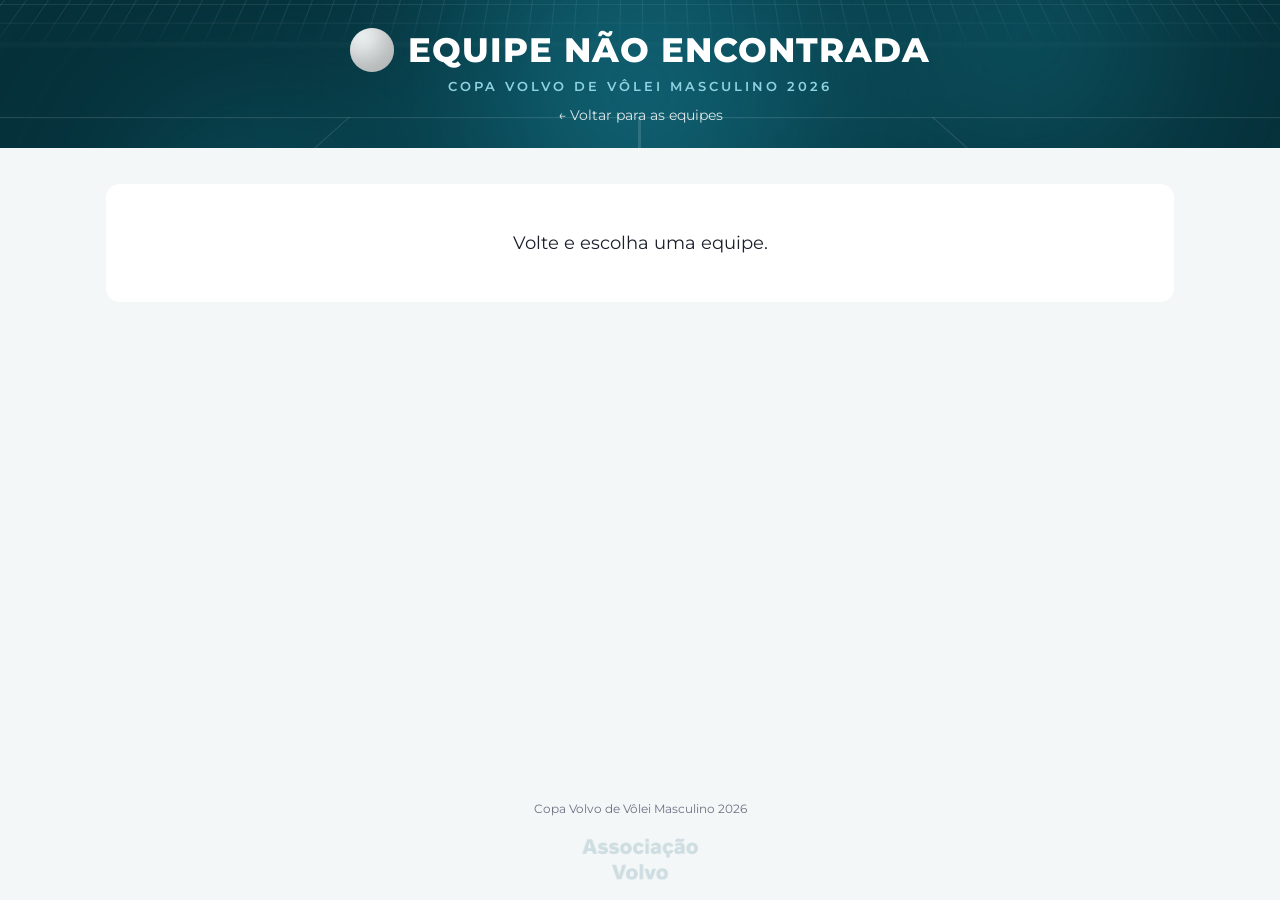
==== commit 3b2db2ef: "Bola oficial recolorida: gomos em neon (cor do 2026) e branco Co-Authored-By: Claude Opus 5.5 <norep" ====
--- a/equipe.html
+++ b/equipe.html
@@ -4,11 +4,11 @@
   <meta charset="UTF-8">
   <meta name="viewport" content="width=device-width, initial-scale=1.0">
   <title>Fotos da equipe – Copa Volvo de Vôlei 2026</title>
-  <script src="inicio.js?v=4"></script>
+  <script src="inicio.js?v=6"></script>
   <link rel="preconnect" href="https://fonts.googleapis.com">
   <link rel="preconnect" href="https://fonts.gstatic.com" crossorigin>
   <link href="https://fonts.googleapis.com/css2?family=Montserrat:wght@400;500;600;700;800&display=swap" rel="stylesheet">
-  <link rel="stylesheet" href="style.css?v=4">
+  <link rel="stylesheet" href="style.css?v=6">
 </head>
 <body class="claro">
   <header class="fundo-volei">
@@ -36,9 +36,9 @@
 
   <footer>Copa Volvo de Vôlei Masculino 2026</footer>
 
-  <script src="bola.js?v=4"></script>
-  <script src="equipes.js?v=4"></script>
-  <script src="fotos.js?v=4"></script>
+  <script src="bola.js?v=6"></script>
+  <script src="equipes.js?v=6"></script>
+  <script src="fotos.js?v=6"></script>
   <script>
     const miniatura = id => "https://drive.google.com/thumbnail?id=" + id + "&sz=w600";
     const grande    = id => "https://drive.google.com/thumbnail?id=" + id + "&sz=w2000";
--- a/style.css
+++ b/style.css
@@ -87,11 +87,21 @@
 .bola-foto {
   display: block;
   border-radius: 50%;
-  /* Foto: "Wedstrijdbal EGLF4 1.jpg" – TOPCyber – Wikimedia Commons – CC BY-SA 4.0 (recortada em círculo) */
+  /* Foto: "Wedstrijdbal EGLF4 1.jpg" – TOPCyber – Wikimedia Commons – CC BY-SA 4.0
+     recortada em círculo e recolorida (neon + branco) pelo bola.js */
+  background: var(--bola-img) center / cover no-repeat;
+  background-color: #f6fafb;
+  box-shadow: inset -10px -14px 26px rgba(0,0,0,.28), inset 8px 10px 20px rgba(255,255,255,.18);
+  opacity: 0;
+  transition: opacity .4s;
+}
+.bola-pronta .bola-foto { opacity: 1; }
+/* se o navegador não deixar recolorir, mostra a foto original */
+.bola-original .bola-foto {
   background: url("https://commons.wikimedia.org/wiki/Special:FilePath/Wedstrijdbal_EGLF4_1.jpg?width=900") 48.2% 56.9% / 183.2% auto no-repeat;
-  background-color: #f1c21b;
-  box-shadow: inset -10px -14px 26px rgba(0,0,0,.28), inset 8px 10px 20px rgba(255,255,255,.18);
-}
+}
+/* brilho neon em volta da bola grande */
+.bola-anim .bola-foto { box-shadow: inset -10px -14px 26px rgba(0,0,0,.28), 0 0 34px rgba(120,228,245,.35); }
 
 .bola-anim {
   width: 150px;
@@ -197,6 +207,8 @@
   z-index: 5;
 }
 body.claro .marca-dagua { opacity: .16; }
+/* na página inicial o logo fica no fim da página (não cobre o botão) */
+body.fundo-volei > .marca-dagua { position: absolute; z-index: 1; }
 
 /* ---------- Cabeçalho das páginas internas ---------- */
 header {
@@ -224,7 +236,7 @@
   grid-template-columns: repeat(3, 1fr);
   gap: 22px;
 }
-@media (max-width: 860px) { .equipes { grid-template-columns: repeat(2, 1fr); } }
+@media (max-width: 680px) { .equipes { grid-template-columns: repeat(2, 1fr); } }
 @media (max-width: 520px) { .equipes { grid-template-columns: 1fr; } }
 
 .card-equipe {
@@ -264,9 +276,9 @@
 }
 .card-equipe .jogador {
   position: absolute;
-  inset: 8px 0 34px;
+  inset: 6px 0 38px;
   margin: auto;
-  height: calc(100% - 42px);
+  height: calc(100% - 44px);
   opacity: 0;
   transform: translateY(30px) scale(.9);
   transition: opacity .3s, transform .3s;
@@ -274,28 +286,28 @@
 }
 .card-equipe .jogador .braco {
   transform-box: view-box;
-  transform-origin: 61px 34px;
-  transform: rotate(-35deg);
+  transform-origin: 58px 36px;
+  transform: rotate(-20deg);
 }
 .card-equipe .jogador .bola-mini {
   transform-box: view-box;
-  transform-origin: 82px 10px;
+  transform-origin: 88px 12px;
 }
 
 /* passar o mouse: vira silhueta do jogador pronto para atacar */
 .card-equipe:hover, .card-equipe.atacando { transform: translateY(-4px); box-shadow: 0 14px 28px rgba(6,49,58,.32); }
 .card-equipe:hover::before, .card-equipe.atacando::before { opacity: 1; }
 .card-equipe:hover .jogador, .card-equipe.atacando .jogador { opacity: 1; transform: translateY(0) scale(1); }
-.card-equipe:hover .nome, .card-equipe.atacando .nome { transform: translateY(58px); font-size: 18px; }
+.card-equipe:hover .nome, .card-equipe.atacando .nome { transform: translateY(64px); font-size: 17px; }
 .card-equipe:hover .jogador .braco { animation: preparar .9s ease-in-out infinite alternate; }
 
-@keyframes preparar { from { transform: rotate(-35deg); } to { transform: rotate(-55deg); } }
+@keyframes preparar { from { transform: rotate(-20deg); } to { transform: rotate(-45deg); } }
 
 /* clicar: o jogador ataca a bola */
 .card-equipe.atacando .jogador .braco { animation: cortada .28s cubic-bezier(.6,0,.4,1) forwards; }
 .card-equipe.atacando .jogador .bola-mini { animation: bola-cortada .45s .16s cubic-bezier(.4,0,1,1) forwards; }
 .card-equipe.atacando { animation: impacto .45s .2s ease-out; }
-@keyframes cortada { from { transform: rotate(-55deg); } to { transform: rotate(95deg); } }
+@keyframes cortada { from { transform: rotate(-45deg); } to { transform: rotate(110deg); } }
 @keyframes bola-cortada {
   0%   { transform: translate(0, 0) scale(1); opacity: 1; }
   100% { transform: translate(40px, 120px) scale(1.6); opacity: 0; }
